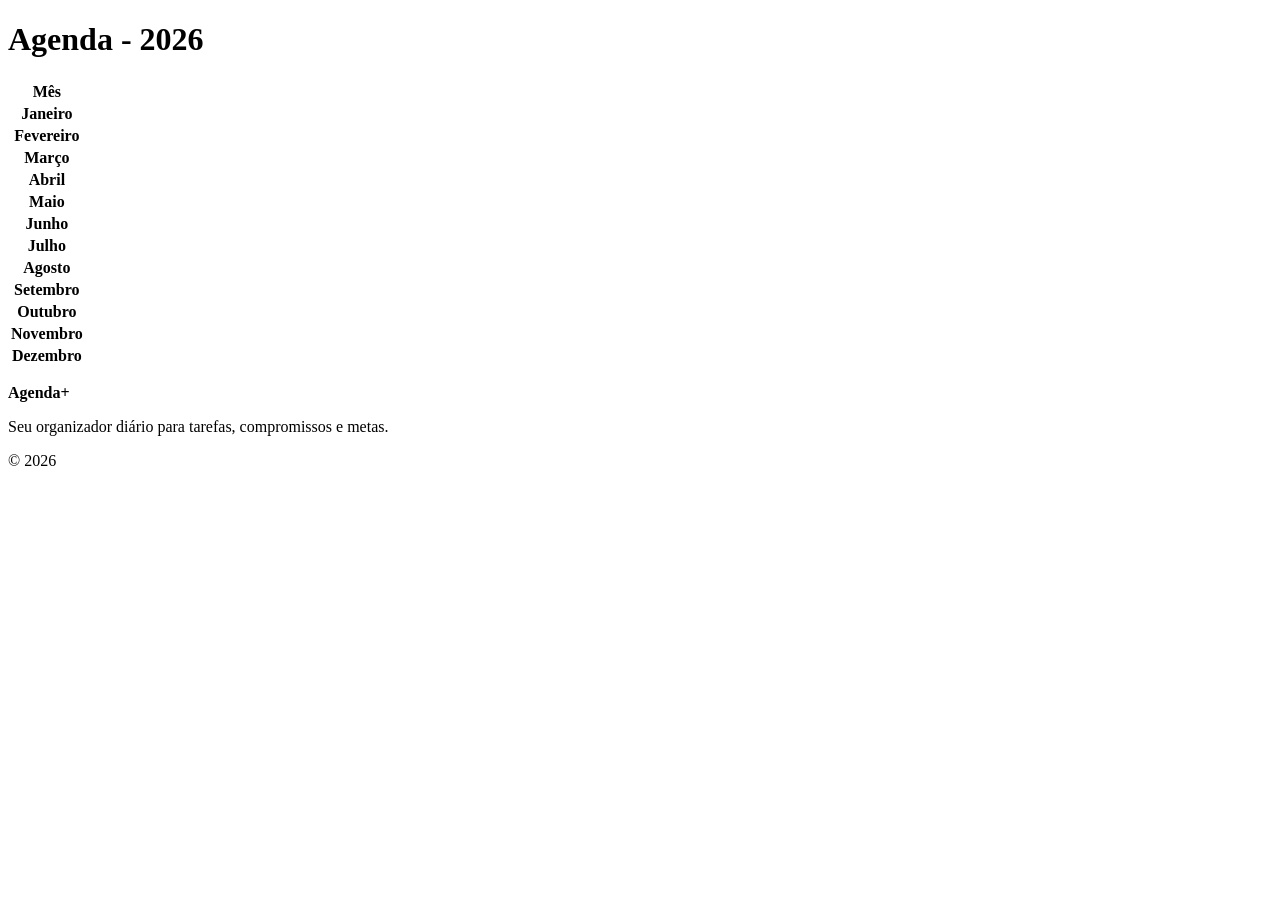
==== index.html @ 0b491246 "refactor(HTML-Agenda): reorganiza arquitetura do projeto - Cria pasta src. - Cria pasta styles dentr" ====
<!DOCTYPE html>
<html lang="pt-br">
<head>
    <meta charset="UTF-8">
    <meta name="viewport" content="width=device-width, initial-scale=1.0">
    <link rel="stylesheet" href="/projeto-agenda/agenda.css">
    <title>Agenda</title>
</head>
<body>
    <header>
        <h1>Agenda - 2026</h1>
    </header>

    <main>
        <div id="div-table">
            <table>
                <thead>
                    <tr id="row-mes"><th>Mês</th></tr>
                </thead>
                <tbody>
                    <tr><th>Janeiro</th></tr>
                    <tr><th>Fevereiro</th></tr>
                    <tr><th>Março</th></tr>
                    <tr><th>Abril</th></tr>
                    <tr><th>Maio</th></tr>
                    <tr><th>Junho</th></tr>
                    <tr><th>Julho</th></tr>
                    <tr><th>Agosto</th></tr>
                    <tr><th>Setembro</th></tr>
                    <tr><th>Outubro</th></tr>
                    <tr><th>Novembro</th></tr>
                    <tr><th>Dezembro</th></tr>
                </tbody>
            </table>
        </div>
    </main>
    
    <footer>
        <div class="footer-content">
            <p><strong>Agenda+</strong></p>
            <p>Seu organizador diário para tarefas, compromissos e metas.</p>
            <p>&copy; 2026</p>
        </div>
    </footer>
</body>
</html>
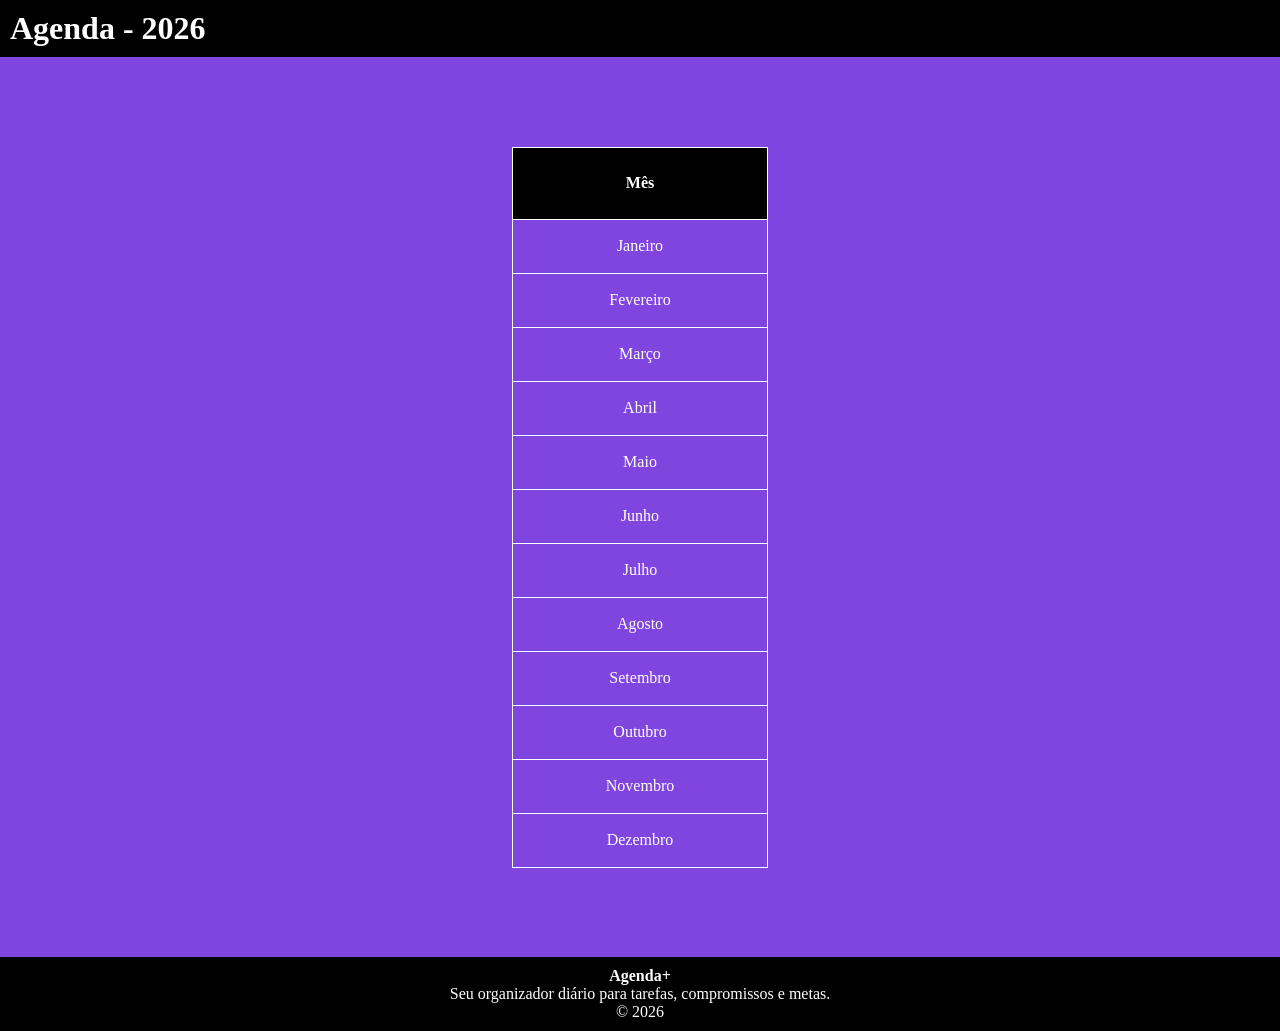
==== commit 1185553f: "refactor(HTML-Agenda) cria elementos html pelo DOM - Cria elementos html: tr, td. - Utiliza laço for" ====
--- a/index.html
+++ b/index.html
@@ -3,7 +3,7 @@
 <head>
     <meta charset="UTF-8">
     <meta name="viewport" content="width=device-width, initial-scale=1.0">
-    <link rel="stylesheet" href="/projeto-agenda/agenda.css">
+    <link rel="stylesheet" href="/src/styles/agenda.css">
     <title>Agenda</title>
 </head>
 <body>
@@ -18,18 +18,7 @@
                     <tr id="row-mes"><th>Mês</th></tr>
                 </thead>
                 <tbody>
-                    <tr><th>Janeiro</th></tr>
-                    <tr><th>Fevereiro</th></tr>
-                    <tr><th>Março</th></tr>
-                    <tr><th>Abril</th></tr>
-                    <tr><th>Maio</th></tr>
-                    <tr><th>Junho</th></tr>
-                    <tr><th>Julho</th></tr>
-                    <tr><th>Agosto</th></tr>
-                    <tr><th>Setembro</th></tr>
-                    <tr><th>Outubro</th></tr>
-                    <tr><th>Novembro</th></tr>
-                    <tr><th>Dezembro</th></tr>
+                    
                 </tbody>
             </table>
         </div>
@@ -42,5 +31,7 @@
             <p>&copy; 2026</p>
         </div>
     </footer>
+
+    <script type="module" src="/src/main.js"></script>
 </body>
 </html>
--- a/src/styles/agenda.css
+++ b/src/styles/agenda.css
@@ -0,0 +1,57 @@
+* {
+    box-sizing: border-box;
+    padding: 0;
+    margin: 0;
+}
+
+body {
+    background-color: rgb(128, 69, 222);
+    color: white;
+}
+
+header {
+    padding: 10px;
+    background-color: black;
+}
+
+#div-table {
+    min-height: 100vh;
+    display: flex;
+    justify-content: center;
+    align-items: center;
+}
+
+table {
+    height: 70vh;
+    width: 20vw;
+}
+
+#row-mes {
+    background-color: black;
+    height: 8vh;
+}
+
+table, table tr th, table tr td {
+    border: 1px solid white;
+    border-collapse: collapse;
+}
+
+table tr td, table tr th {
+    text-align: center;
+}
+
+table tbody tr {
+    height: 6vh;
+}
+
+table tbody tr:hover {
+    background-color: rgba(255, 255, 255, 0.342);
+    cursor: pointer;
+}
+
+footer {
+    background-color: black;
+    color: white;
+    text-align: center;
+    padding: 10px;
+}
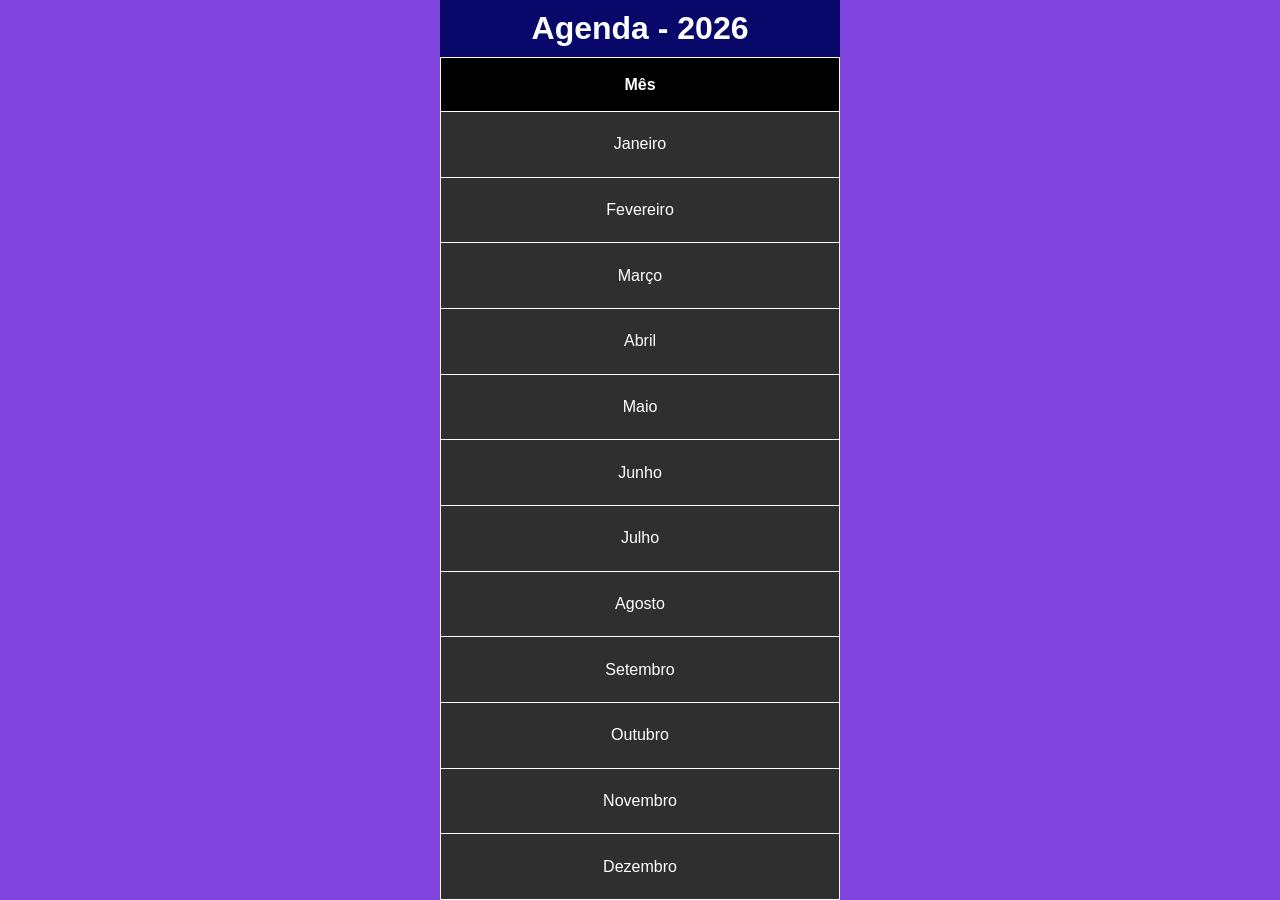
==== commit b408e5ca: "refactor(HTML-Agenda) refatorar estilo css OBS: estamos buscando entender o que fazer ainda..." ====
--- a/index.html
+++ b/index.html
@@ -7,31 +7,29 @@
     <title>Agenda</title>
 </head>
 <body>
-    <header>
-        <h1>Agenda - 2026</h1>
-    </header>
 
-    <main>
-        <div id="div-table">
-            <table>
-                <thead>
-                    <tr id="row-mes"><th>Mês</th></tr>
-                </thead>
-                <tbody>
-                    
-                </tbody>
-            </table>
-        </div>
-    </main>
+    <div id="container-table">
+        <header>
+            <div id="div-title">
+                <h1>Agenda - 2026</h1>
+            </div>
+        </header>
+
+        <main>
+            <div id="div-table">
+                <table>
+                    <thead>
+                        <tr id="row-mes"><th>Mês</th></tr>
+                    </thead>
+                    <tbody>
+                        
+                    </tbody>
+                </table>
+            </div>
+        </main>
+    </div>
     
-    <footer>
-        <div class="footer-content">
-            <p><strong>Agenda+</strong></p>
-            <p>Seu organizador diário para tarefas, compromissos e metas.</p>
-            <p>&copy; 2026</p>
-        </div>
-    </footer>
-
     <script type="module" src="/src/main.js"></script>
+    
 </body>
 </html>
--- a/src/styles/agenda.css
+++ b/src/styles/agenda.css
@@ -7,51 +7,69 @@
 body {
     background-color: rgb(128, 69, 222);
     color: white;
+    display: flex;
+    justify-content: center;
+    align-items: center; 
+    min-height: 100vh;
+    font-family: Arial, sans-serif;
 }
 
-header {
-    padding: 10px;
-    background-color: black;
+#container-table {
+    width: 95%;
+    max-width: 400px;
+    height: 100vh;
+    background-color: #111;
+
+    display: flex;
+    flex-direction: column;
 }
 
-#div-table {
-    min-height: 100vh;
-    display: flex;
-    justify-content: center;
-    align-items: center;
-}
-
-table {
-    height: 70vh;
-    width: 20vw;
+#div-title {
+    background-color: rgb(8, 8, 107);
+    text-align: center;
+    padding: 10px;
 }
 
 #row-mes {
     background-color: black;
-    height: 8vh;
+    padding: 10px;
+    text-align: center;
+    height: 6vh;
 }
 
-table, table tr th, table tr td {
-    border: 1px solid white;
-    border-collapse: collapse;
+main {
+    flex: 1;
+    display: flex;
 }
 
-table tr td, table tr th {
+#div-table {
+    flex: 1;
+    display: flex;
+}
+
+table {
+    width: 100%;
+    height: 100%;
+    border-collapse: collapse;
+    table-layout: fixed; 
+    background-color: rgb(48, 47, 47);
+}
+
+table th,
+table td {
+    border: 1px solid white;
     text-align: center;
 }
 
-table tbody tr {
-    height: 6vh;
+thead tr {
+    height: 40px;
+}
+
+tbody tr {
+    height: calc((100% - 40px) / 6);
 }
 
 table tbody tr:hover {
     background-color: rgba(255, 255, 255, 0.342);
     cursor: pointer;
-}
-
-footer {
-    background-color: black;
-    color: white;
-    text-align: center;
-    padding: 10px;
-}
+}
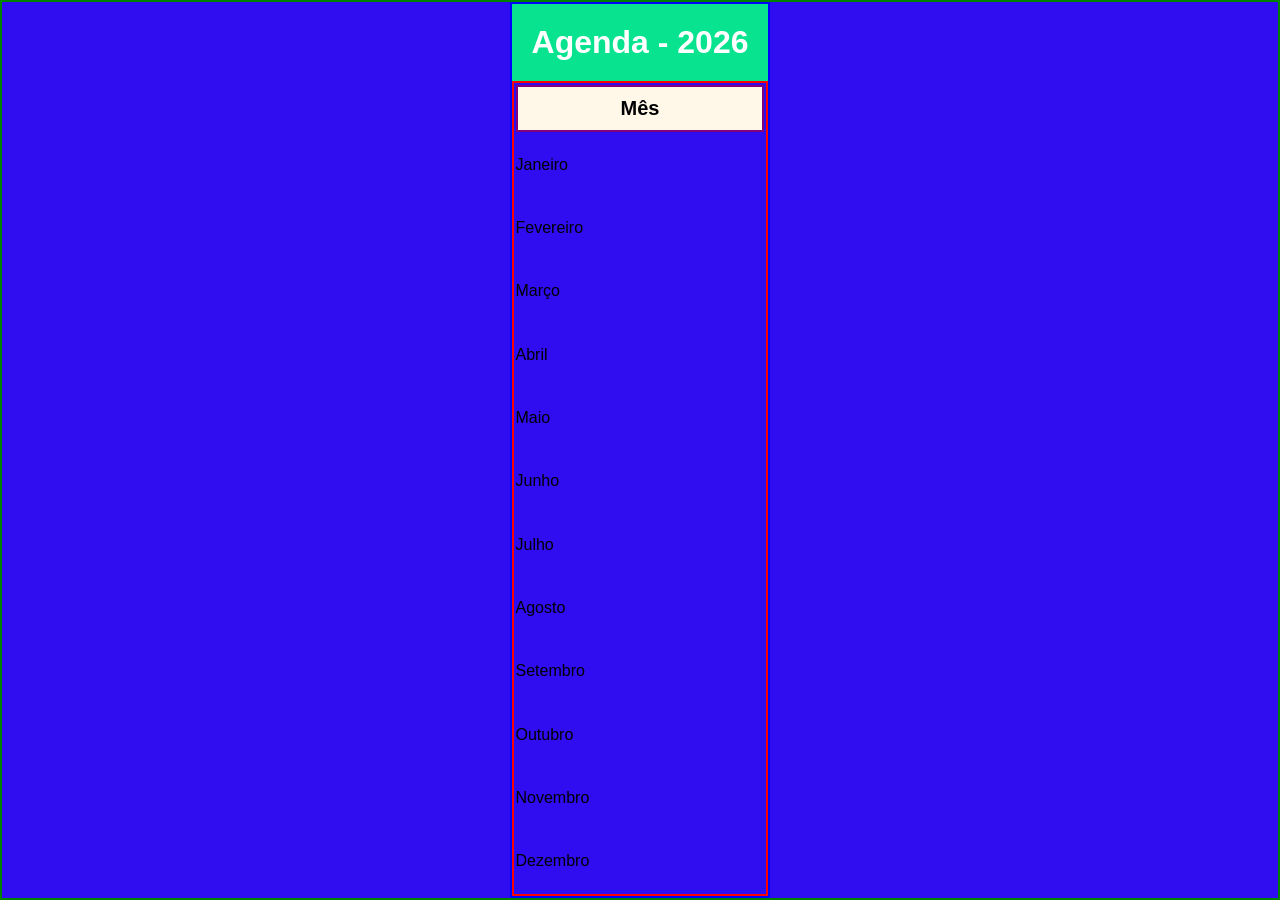
==== commit df125a0f: "refactor(HTML-Agenda) alterar html e css" ====
--- a/index.html
+++ b/index.html
@@ -8,27 +8,21 @@
 </head>
 <body>
 
-    <div id="container-table">
+    <main class="agenda">
         <header>
-            <div id="div-title">
-                <h1>Agenda - 2026</h1>
-            </div>
+            <h1>Agenda - 2026</h1>
         </header>
 
-        <main>
-            <div id="div-table">
-                <table>
-                    <thead>
-                        <tr id="row-mes"><th>Mês</th></tr>
-                    </thead>
-                    <tbody>
-                        
-                    </tbody>
-                </table>
-            </div>
-        </main>
-    </div>
-    
+        <table class="agenda-table">
+            <thead>
+                <tr><th>Mês</th></tr>
+            </thead>
+            <tbody>
+                
+            </tbody>
+        </table>
+    </main>    
+        
     <script type="module" src="/src/main.js"></script>
     
 </body>
--- a/src/styles/agenda.css
+++ b/src/styles/agenda.css
@@ -5,71 +5,41 @@
 }
 
 body {
-    background-color: rgb(128, 69, 222);
-    color: white;
+    border: 2px solid green;
+
+    background-color: rgb(48, 13, 240);
+
+    min-height: 100vh;
     display: flex;
     justify-content: center;
-    align-items: center; 
-    min-height: 100vh;
-    font-family: Arial, sans-serif;
+
+    font-family: Arial, Helvetica, sans-serif;
 }
 
-#container-table {
-    width: 95%;
-    max-width: 400px;
-    height: 100vh;
-    background-color: #111;
-
-    display: flex;
-    flex-direction: column;
+.agenda {
+    border: 2px solid blue;
 }
 
-#div-title {
-    background-color: rgb(8, 8, 107);
-    text-align: center;
-    padding: 10px;
+.agenda header h1 {
+    background-color: rgb(8, 227, 143);
+    color: rgb(255, 255, 255);
+    padding: 20px;
 }
 
-#row-mes {
-    background-color: black;
-    padding: 10px;
-    text-align: center;
-    height: 6vh;
+.agenda-table {
+    border: 2px solid red;
+    min-height: calc(100% - 77px);
+    min-width: 100%
 }
 
-main {
-    flex: 1;
-    display: flex;
+.agenda-table thead tr th {
+    border: 2px solid purple;
+    background-color: rgb(255, 247, 232);
+    padding: 10px;
+
+    font-size: 20px;
 }
 
-#div-table {
-    flex: 1;
-    display: flex;
-}
-
-table {
-    width: 100%;
-    height: 100%;
-    border-collapse: collapse;
-    table-layout: fixed; 
-    background-color: rgb(48, 47, 47);
-}
-
-table th,
-table td {
-    border: 1px solid white;
-    text-align: center;
-}
-
-thead tr {
-    height: 40px;
-}
-
-tbody tr {
-    height: calc((100% - 40px) / 6);
-}
-
-table tbody tr:hover {
-    background-color: rgba(255, 255, 255, 0.342);
-    cursor: pointer;
+.agenda-table tbody {
+    border: 100px solid red;
 }
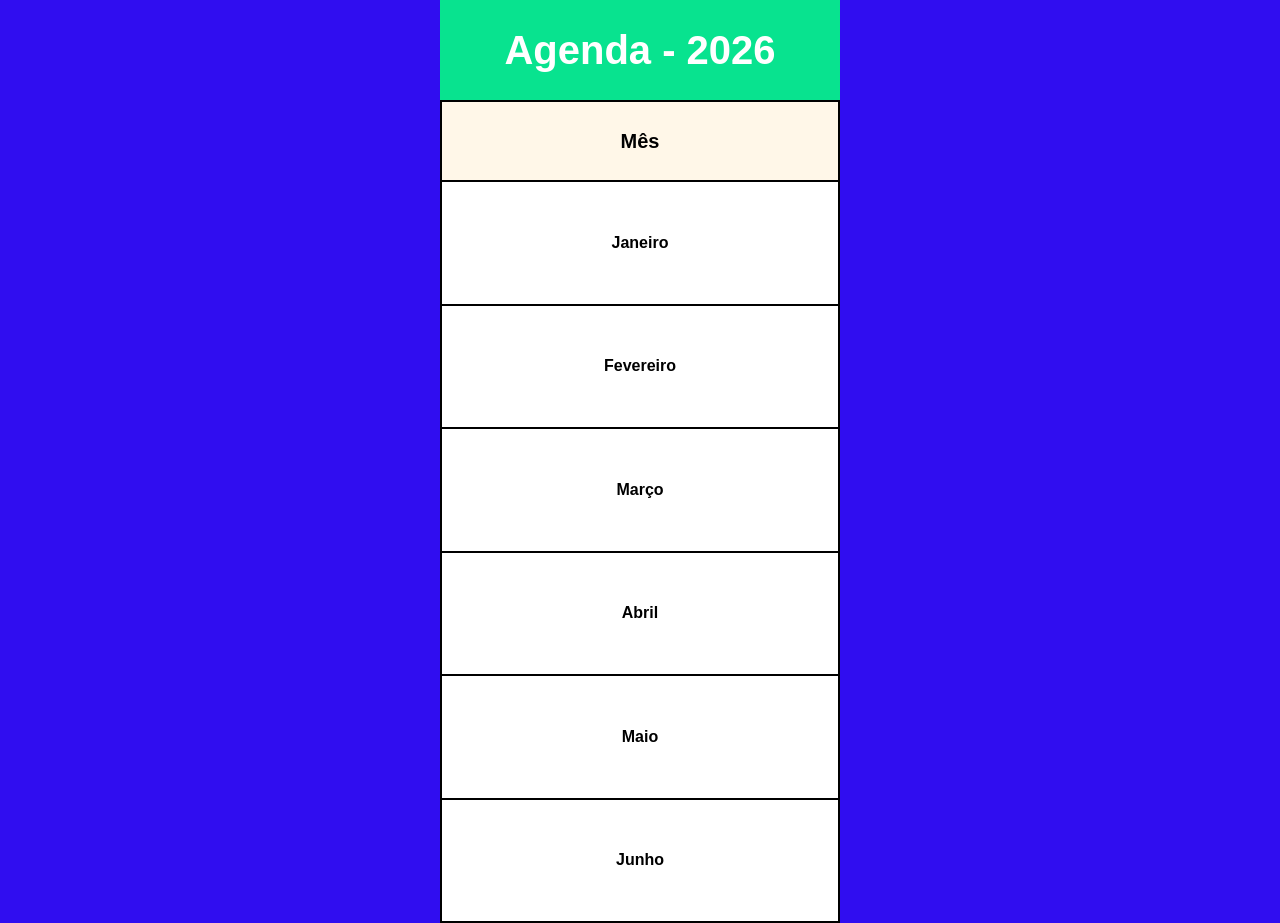
==== commit 5981dd55: "." ====
--- a/index.html
+++ b/index.html
@@ -18,7 +18,12 @@
                 <tr><th>Mês</th></tr>
             </thead>
             <tbody>
-                
+                <tr><td class="mes" data-mes="0">Janeiro</td></tr>
+                <tr><td class="mes" data-mes="1">Fevereiro</td></tr>
+                <tr><td class="mes" data-mes="2">Março</td></tr>
+                <tr><td class="mes" data-mes="3">Abril</td></tr>
+                <tr><td class="mes" data-mes="4">Maio</td></tr>
+                <tr><td class="mes" data-mes="5">Junho</td></tr>
             </tbody>
         </table>
     </main>    
--- a/src/styles/agenda.css
+++ b/src/styles/agenda.css
@@ -5,8 +5,6 @@
 }
 
 body {
-    border: 2px solid green;
-
     background-color: rgb(48, 13, 240);
 
     min-height: 100vh;
@@ -17,29 +15,48 @@
 }
 
 .agenda {
-    border: 2px solid blue;
+    width: 400px;
+}
+
+.agenda header {
+    display: flex;
+    justify-content: center;
+    align-items: center;
+
+    background-color: rgb(8, 227, 143);
+    color: rgb(255, 255, 255);
+
+    height: 100px;
+    text-align: center;
 }
 
 .agenda header h1 {
-    background-color: rgb(8, 227, 143);
-    color: rgb(255, 255, 255);
-    padding: 20px;
+    font-size: 40px;
 }
 
 .agenda-table {
-    border: 2px solid red;
+    border: 2px solid black;
     min-height: calc(100% - 77px);
-    min-width: 100%
+    min-width: 100%;
+
+    border-collapse: collapse;
+    border-spacing: 0;
 }
 
 .agenda-table thead tr th {
-    border: 2px solid purple;
     background-color: rgb(255, 247, 232);
-    padding: 10px;
-
+    height: 80px;
     font-size: 20px;
 }
 
-.agenda-table tbody {
-    border: 100px solid red;
+.agenda-table tbody tr td {
+    border: 2px solid rgb(0, 0, 0);
+    background-color: white;
+    text-align: center;
+    font-weight: bold;
+}
+
+.agenda-table tbody tr td:hover {
+    background-color: rgba(240, 248, 255, 0.449);
+    cursor: pointer;
 }
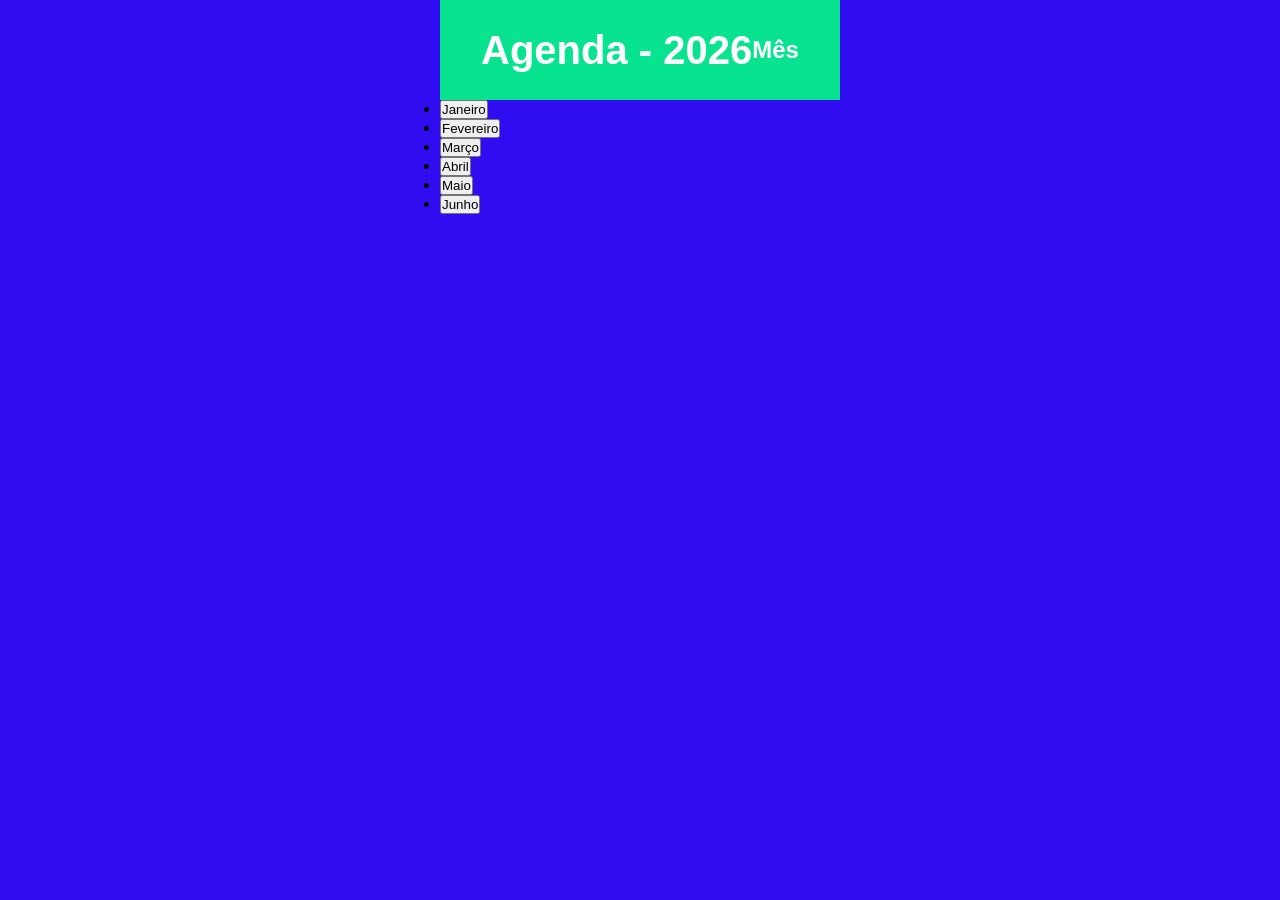
==== commit c814b1ae: "refactor(HTML-Agenda) refatorando a estrutura semantica do html - Utiliza ul/li ao invés de table lo" ====
--- a/index.html
+++ b/index.html
@@ -10,22 +10,46 @@
 
     <main class="agenda">
         <header>
-            <h1>Agenda - 2026</h1>
+            <div class="div-title">
+                <h1>Agenda - 2026</h1>
+            </div>
+            <div class="div-title-mes">
+                <h2>Mês</h2>
+            </div>
         </header>
 
-        <table class="agenda-table">
-            <thead>
-                <tr><th>Mês</th></tr>
-            </thead>
-            <tbody>
-                <tr><td class="mes" data-mes="0">Janeiro</td></tr>
-                <tr><td class="mes" data-mes="1">Fevereiro</td></tr>
-                <tr><td class="mes" data-mes="2">Março</td></tr>
-                <tr><td class="mes" data-mes="3">Abril</td></tr>
-                <tr><td class="mes" data-mes="4">Maio</td></tr>
-                <tr><td class="mes" data-mes="5">Junho</td></tr>
-            </tbody>
-        </table>
+        <ul class="lista-meses">
+            <li class="item-mes">
+                <button class="mes" data-mes="0">Janeiro</button>
+                <table class="calendario"></table>
+            </li>
+
+            <li class="item-mes">
+                <button class="mes" data-mes="1">Fevereiro</button>
+                <table class="calendario"></table>
+            </li>
+
+            <li class="item-mes">
+                <button class="mes" data-mes="2">Março</button>
+                <table class="calendario"></table>
+            </li>
+
+            <li class="item-mes">
+                <button class="mes" data-mes="3">Abril</button>
+                <table class="calendario"></table>
+            </li>
+
+            <li class="item-mes">
+                <button class="mes" data-mes="4">Maio</button>
+                <table class="calendario"></table>
+            </li>
+
+            <li class="item-mes">
+                <button class="mes" data-mes="5">Junho</button>
+                <table class="calendario"></table>
+            </li>
+        </ul>
+
     </main>    
         
     <script type="module" src="/src/main.js"></script>
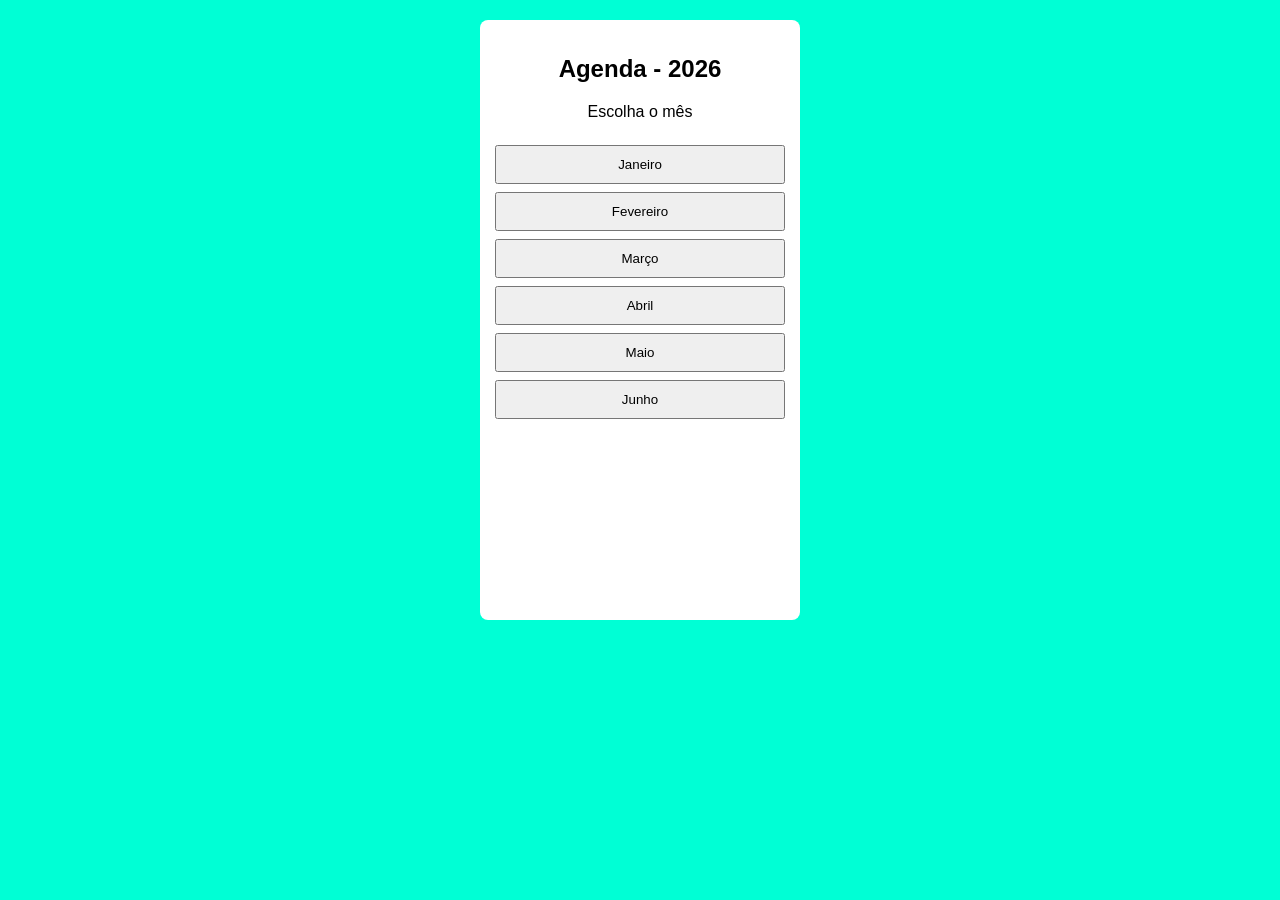
==== commit 450aef4e: "." ====
--- a/index.html
+++ b/index.html
@@ -8,49 +8,66 @@
 </head>
 <body>
 
-    <main class="agenda">
-        <header>
-            <div class="div-title">
+    <main class="app">
+
+        <section id="tela-meses" class="tela">
+            <header>
                 <h1>Agenda - 2026</h1>
-            </div>
-            <div class="div-title-mes">
-                <h2>Mês</h2>
-            </div>
-        </header>
+                <p>Escolha o mês</p>
+            </header>
 
-        <ul class="lista-meses">
-            <li class="item-mes">
-                <button class="mes" data-mes="0">Janeiro</button>
-                <table class="calendario"></table>
-            </li>
+            <section id="lista-meses"></section>
+        </section>
 
-            <li class="item-mes">
-                <button class="mes" data-mes="1">Fevereiro</button>
-                <table class="calendario"></table>
-            </li>
+        <section id="tela-dias" class="tela escondido">
+            <header>
+                <button id="voltar-meses">Voltar</button>
+                <h2 id="titulo-mes"></h2>
+            </header>
 
-            <li class="item-mes">
-                <button class="mes" data-mes="2">Março</button>
-                <table class="calendario"></table>
-            </li>
+            <section id="lista-dias"></section>
+        </section>
 
-            <li class="item-mes">
-                <button class="mes" data-mes="3">Abril</button>
-                <table class="calendario"></table>
-            </li>
+        <section id="tela-dia" class="tela escondido">
+            <header>
+                <button id="voltar-dias">Voltar</button>
+                <h2 id="titulo-dia"></h2>
+            </header>
 
-            <li class="item-mes">
-                <button class="mes" data-mes="4">Maio</button>
-                <table class="calendario"></table>
-            </li>
+            <section id="horarios"></section>
 
-            <li class="item-mes">
-                <button class="mes" data-mes="5">Junho</button>
-                <table class="calendario"></table>
-            </li>
-        </ul>
+            <footer>
+                <button id="abrir-formulario">Adicionar tarefa</button>
+            </footer>
+        </section>
 
-    </main>    
+        <section id="tela-formulario" class="tela escondido">
+            <header>
+                <button id="voltar-dia">Voltar</button>
+                <h2>Nova tarefa</h2>
+            </header>
+
+            <form id="formulario">
+                <label for="titulo">Título</label>
+                <input type="text" id="titulo" required>
+
+                <label for="local">Local</label>
+                <input type="text" id="local">
+
+                <label for="inicio">Início</label>
+                <input type="time" id="inicio" required>
+
+                <label for="fim">Fim</label>
+                <input type="time" id="fim" required>
+
+                <label for="obs">Observações</label>
+                <textarea id="obs"></textarea>
+
+                <button type="submit">Salvar</button>
+            </form>
+        </section>
+
+    </main>
         
     <script type="module" src="/src/main.js"></script>
     
--- a/src/styles/agenda.css
+++ b/src/styles/agenda.css
@@ -1,62 +1,72 @@
-* {
+body {
     box-sizing: border-box;
+    margin: 0;
     padding: 0;
+    
+    font-family: Arial, sans-serif;
+    background: #00ffd5;
+}
+
+.app {
+    width: 320px;
+    min-height: 600px;
+    margin: 20px auto;
+    background: white;
+    padding: 15px;
+    box-sizing: border-box;
+    border-radius: 8px;
+}
+
+.escondido {
+    display: none;
+}
+
+header h1, header h2, header p {
+    text-align: center;
+}
+
+button {
+    width: 100%;
+    padding: 10px;
+    margin-top: 8px;
+    cursor: pointer;
+}
+
+#lista-dias button {
     margin: 0;
 }
 
-body {
-    background-color: rgb(48, 13, 240);
-
-    min-height: 100vh;
-    display: flex;
-    justify-content: center;
-
-    font-family: Arial, Helvetica, sans-serif;
+#lista-dias {
+    display: grid;
+    grid-template-columns: repeat(7, 1fr);
+    gap: 5px;
 }
 
-.agenda {
-    width: 400px;
+#lista-dias button {
+    margin: 0;
 }
 
-.agenda header {
-    display: flex;
-    justify-content: center;
-    align-items: center;
-
-    background-color: rgb(8, 227, 143);
-    color: rgb(255, 255, 255);
-
-    height: 100px;
-    text-align: center;
+.dia-com-evento {
+    background: #d9f0ff;
 }
 
-.agenda header h1 {
-    font-size: 40px;
+.horario {
+    border: 1px solid #ccc;
+    padding: 8px;
+    margin-bottom: 4px;
+    font-size: 14px;
 }
 
-.agenda-table {
-    border: 2px solid black;
-    min-height: calc(100% - 77px);
-    min-width: 100%;
-
-    border-collapse: collapse;
-    border-spacing: 0;
+.evento {
+    margin-top: 5px;
+    padding: 5px;
+    background: #f4f4f4;
+    border-left: 4px solid #666;
 }
 
-.agenda-table thead tr th {
-    background-color: rgb(255, 247, 232);
-    height: 80px;
-    font-size: 20px;
-}
-
-.agenda-table tbody tr td {
-    border: 2px solid rgb(0, 0, 0);
-    background-color: white;
-    text-align: center;
-    font-weight: bold;
-}
-
-.agenda-table tbody tr td:hover {
-    background-color: rgba(240, 248, 255, 0.449);
-    cursor: pointer;
+input, textarea {
+    width: 100%;
+    padding: 8px;
+    margin-bottom: 8px;
+    box-sizing: border-box;
 }
